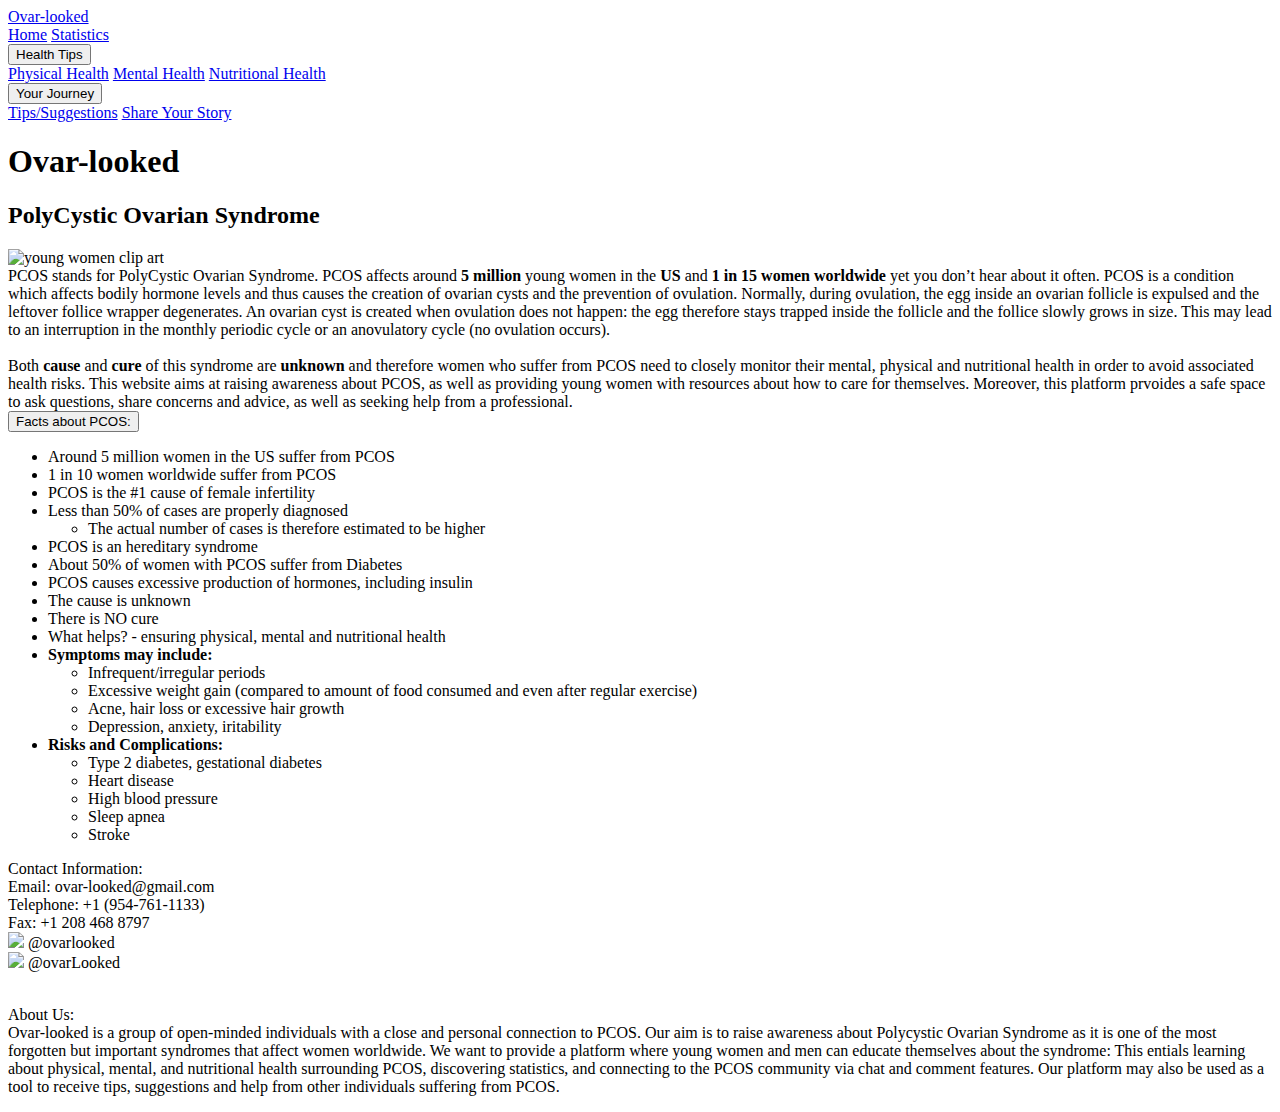
==== index.html @ e1e0b803 "first" ====
<!DOCTYPE html>
<html lang="en">
<head>
  <title>PCOS Health Resources</title>
  <meta charset="utf-8">
  <meta name="viewport" content="width=device-width, initial-scale=1">
  <link rel="stylesheet" type="text/css" media="screen, projection, handheld" href="pcos.css">
</head>

<body>

<div class="mainbody">
  <div class="navbar">
    <div class="logo"><a id="logo1" href="index.html">Ovar-looked</a></div>
      <a href="index.html" class="linkright">Home</a>
      <a href="stats.html" class="linkright">Statistics</a>
    <div class="dropdown" class="linkright">
     <button class="dropbtn" >Health Tips
       <i class="fa fa-caret-down"></i>
     </button>
     <div class="dropdown-content">
       <a href="physical.html">Physical Health</a>
       <a href="mental.html">Mental Health</a>
       <a href="nutritional.html">Nutritional Health</a>
     </div>
    </div>
    <div class="dropdown" class="linkright">
     <button class="dropbtn">Your Journey
       <i class="fa fa-caret-down"></i>
     </button>
     <div class="dropdown-content">
       <a href="tips.html">Tips/Suggestions</a>
       <a href="story.html">Share Your Story</a>
     </div>
    </div>
 </div>

 <div id="google_translate_element"></div>
  <div class="header">
    <h1>Ovar-looked</h1>
     <h2><span class="boldletter">P</span>oly<span class="boldletter">C</span>ystic <span class="boldletter">O</span>varian <span class="boldletter">S</span>yndrome</h1>
  </div>
</div>
  <div class="pcosDescription">
    <div class="imagediv"><img class="title-img" src="https://pcosdiva.com/wp-content/uploads/2017/01/PCOS-Basics_-What-Is-PCOS-1-300x300.png" alt="young women clip art"></div>
      <div><span class="boldletter1" >PCOS</span> stands for <span class="boldletter1">P</span>oly<span class="boldletter1">C</span>ystic <span class="boldletter1">O</span>varian <span class="boldletter1">S</span>yndrome.
        PCOS affects around <strong>5 million </strong> young women in the <strong>US</strong> and <strong>1 in 15 women worldwide</strong> yet you don’t hear about it often.
        PCOS is a condition which affects bodily hormone levels and thus causes the creation of ovarian cysts and the prevention of ovulation.
        Normally, during ovulation, the egg inside an ovarian follicle is expulsed and the leftover follice wrapper degenerates.
        An ovarian cyst is created when ovulation does not happen: the egg therefore stays trapped inside the follicle and the follice slowly grows in size.
        This may lead to an interruption in the monthly periodic cycle or an anovulatory cycle (no ovulation occurs).
        <br> <br>
        Both <strong>cause</strong> and <strong>cure</strong> of this syndrome are <strong>unknown</strong> and therefore women who suffer from PCOS need to closely monitor their mental, physical and nutritional health in order to avoid associated health risks.
        This website aims at raising awareness about PCOS, as well as providing young women with resources about how to care for themselves. Moreover, this platform prvoides a safe space to ask questions, share concerns and advice, as well as seeking help from a professional.
      </div>
  </div>

<div class="factsbtn"><button > Facts about PCOS:</button></div>

<div class="facts">
  <ul>
    <li>Around 5 million women in the US suffer from PCOS</li>
    <li>1 in 10 women worldwide suffer from PCOS</li>
    <li>PCOS is the #1 cause of female infertility</li>
    <li>Less than 50% of cases are properly diagnosed</li>
    <ul><li>The actual number of cases is therefore estimated to be higher</li></ul>
    <li>PCOS is an hereditary syndrome</li>
    <li>About 50% of women with PCOS suffer from Diabetes</li>
    <li>PCOS causes excessive production of hormones, including insulin </li>
    <li>The cause is unknown</li>
    <li>There is NO cure</li>
    <li>What helps? - ensuring physical, mental and nutritional health</li>
    <li><b>Symptoms may include:</b> </li>
      <ul>
        <li>Infrequent/irregular periods</li>
        <li>Excessive weight gain (compared to amount of food consumed and even after regular exercise)</li>
        <li>Acne, hair loss or excessive hair growth</li>
        <li>Depression, anxiety, iritability</li>
      </ul>
    <li><b>Risks and Complications:</b></li>
      <ul>
        <li>Type 2 diabetes, gestational diabetes</li>
        <li>Heart disease</li>
        <li>High blood pressure</li>
        <li>Sleep apnea</li>
        <li>Stroke</li>
      </ul>


  </ul>
</div>




<footer class="contactbar">
  <p class="contact-info">Contact Information:<br>
    Email: ovar-looked@gmail.com <br>
    Telephone: +1 (954-761-1133) <br>
    Fax: +1 208 468 8797<br>
    <img src="https://img.icons8.com/doodle/20/000000/instagram-new.png" style="height: 20px;"> @ovarlooked <br>
    <img src="https://img.icons8.com/ultraviolet/20/000000/twitter.png" style="height: 20px;"> @ovarLooked <br>
    <a href="https://en.wikipedia.org/wiki/Privacy_policy" target="_blank" style="color: white;">Privacy Policy</a> <br>
  </p>
  <p class="aboutus"> About Us: <br>
      Ovar-looked is a group of open-minded individuals with a close and personal connection to PCOS.
      Our aim is to raise awareness about Polycystic Ovarian Syndrome as it is one of the most forgotten but important syndromes that affect women worldwide.
      We want to provide a platform where young women and men can educate themselves about the syndrome:
      This entials learning about physical, mental, and nutritional health surrounding PCOS, discovering statistics, and connecting to the PCOS community via chat and comment features.
      Our platform may also be used as a tool to receive tips, suggestions and help from other individuals suffering from PCOS.
  </p>
</footer>
  <script src="pcosScript.js"></script>
  <script type="text/javascript" src="//translate.google.com/translate_a/element.js?cb=googleTranslateElementInit"></script>
</body>
</html>
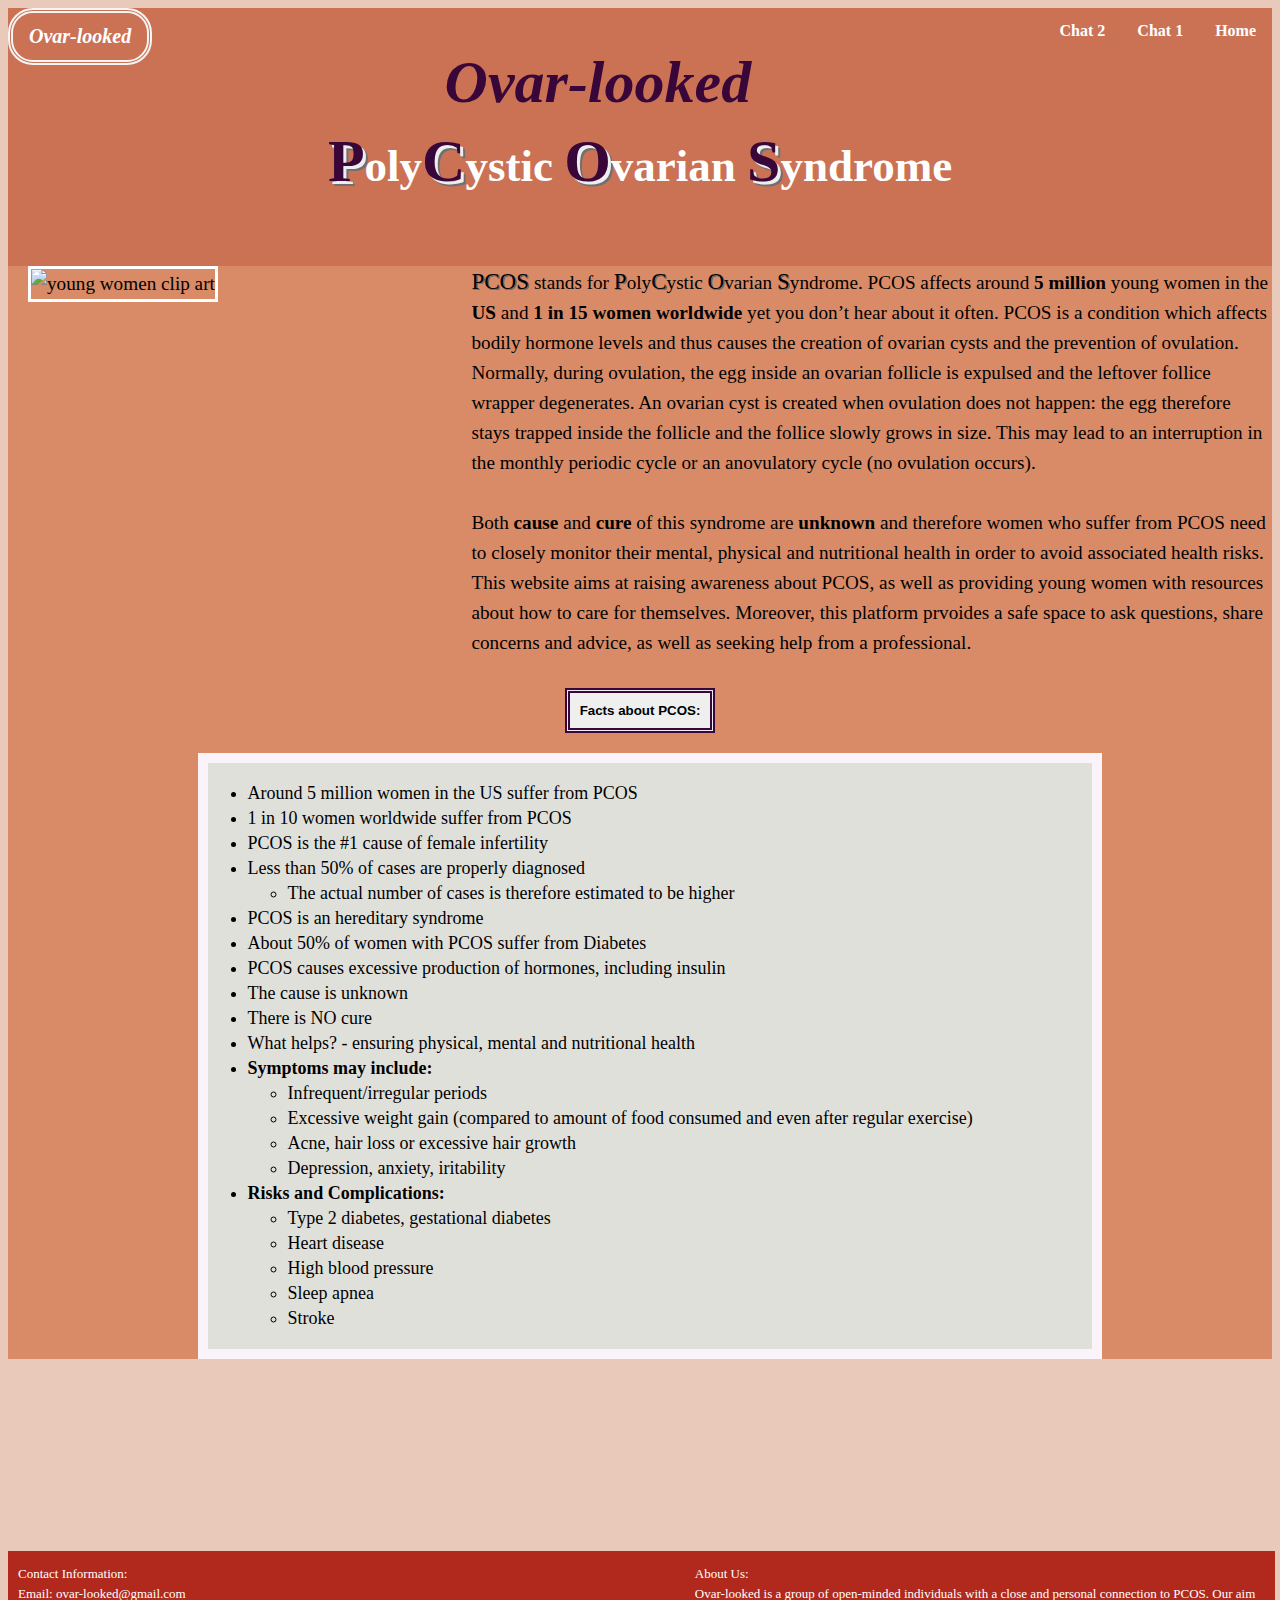
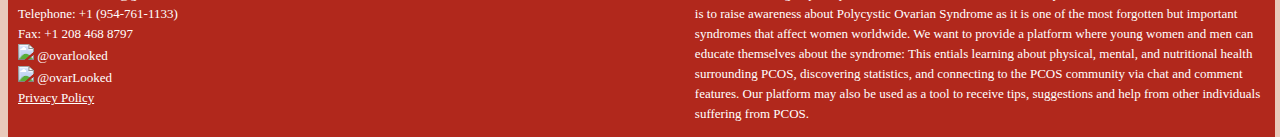
==== commit a0b5d32c: "second" ====
--- a/index.html
+++ b/index.html
@@ -4,7 +4,7 @@
   <title>PCOS Health Resources</title>
   <meta charset="utf-8">
   <meta name="viewport" content="width=device-width, initial-scale=1">
-  <link rel="stylesheet" type="text/css" media="screen, projection, handheld" href="pcos.css">
+  <link rel="stylesheet" type="text/css" media="screen, projection, handheld" href="main.css">
 </head>
 
 <body>
@@ -13,29 +13,11 @@
   <div class="navbar">
     <div class="logo"><a id="logo1" href="index.html">Ovar-looked</a></div>
       <a href="index.html" class="linkright">Home</a>
-      <a href="stats.html" class="linkright">Statistics</a>
-    <div class="dropdown" class="linkright">
-     <button class="dropbtn" >Health Tips
-       <i class="fa fa-caret-down"></i>
-     </button>
-     <div class="dropdown-content">
-       <a href="physical.html">Physical Health</a>
-       <a href="mental.html">Mental Health</a>
-       <a href="nutritional.html">Nutritional Health</a>
-     </div>
-    </div>
-    <div class="dropdown" class="linkright">
-     <button class="dropbtn">Your Journey
-       <i class="fa fa-caret-down"></i>
-     </button>
-     <div class="dropdown-content">
-       <a href="tips.html">Tips/Suggestions</a>
-       <a href="story.html">Share Your Story</a>
-     </div>
-    </div>
- </div>
+      <a href="chat1.html" class="linkright">Chat 1</a>
+      <a href="chat2.html" class="linkright">Chat 2</a>
 
- <div id="google_translate_element"></div>
+
+
   <div class="header">
     <h1>Ovar-looked</h1>
      <h2><span class="boldletter">P</span>oly<span class="boldletter">C</span>ystic <span class="boldletter">O</span>varian <span class="boldletter">S</span>yndrome</h1>
--- a/main.css
+++ b/main.css
@@ -0,0 +1,210 @@
+body{
+	background-color: rgba(218, 164, 139, 0.596);
+}
+
+.mainbody {
+	background-image: url(pictures/background.jpg);
+	background-size: fit-content;
+	background-repeat: space;
+	background-color: rgba(206, 97, 47, 0.596);
+	font-family: Cambria, Cochin, Georgia, Times, 'Times New Roman', serif ;
+}
+
+.navbar{
+	overflow: hidden;
+	background-color:rgba(148, 14, 14, 0.198);
+	margin-top: 0px;
+	width: 100%;
+}
+
+.logo{
+  float: left;
+	font-style: oblique;
+	font-size: 30px;
+	font-weight: bold;
+	font-family: serif;
+	border: double 5px;
+	border-color: whitesmoke;
+	border-radius: 25px;
+  width: fit-content;
+}
+
+#logo1{
+  font-size: 20px;
+  color: white;
+  border-radius: 25px;
+  border: none;
+  padding: 12px 16px;
+}
+
+.navbar a {
+  float: right;
+  font-size: 16px;
+  font-weight: bold;
+  color: white;
+  text-align: center;
+  padding: 14px 16px;
+  text-decoration: none;
+}
+
+.dropdown {
+  float: right;
+  overflow: hidden;
+}
+
+.dropdown .dropbtn {
+  font-size: 16px;
+  font-weight: bold;
+  border: none;
+  outline: none;
+  color: white;
+  padding: 14px 16px;
+  background-color: inherit;
+  font-family: inherit;
+  margin: 0;
+}
+
+.navbar a:hover, .dropdown:hover .dropbtn {
+  background-color: rgb(112, 17, 107);
+}
+
+.dropdown-content {
+  display: none;
+  position: absolute;
+  background-color: #f9f9f9;
+  min-width: 160px;
+  box-shadow: 0px 8px 16px 0px rgba(0,0,0,0.2);
+  z-index: 1;
+}
+
+.dropdown-content a {
+  float: none;
+  color: black;
+  padding: 12px 16px;
+  text-decoration: none;
+  display: block;
+  text-align: left;
+}
+
+.dropdown-content a:hover {
+  background-color: #ddd;
+}
+
+.dropdown:hover .dropdown-content {
+  display: block;
+}
+
+h1{
+	text-align: center;
+	font-weight: bold;
+	color: rgb(56, 6, 56);
+	font-size: 60px;
+	font-family: serif;
+	font-style: oblique;
+	margin-bottom: 0px;
+}
+
+h2{
+	text-align: center;
+	color: white;
+	font-size: 45px;
+	padding-bottom: 20px;
+	margin-bottom: 50px;
+	margin-top: 10px;
+}
+
+.boldletter{
+	font-size: 60px;
+	color: rgb(56, 6, 56);
+	background: none repeat scroll 0 0;
+	text-shadow: 3px 3px 0 #EEEEEE, 5px 5px 0 #707070;
+}
+
+
+.boldletter1{
+	font-size: larger;
+	background: none repeat scroll 0 0;
+	text-shadow: 1px 1px 0 #797676, 1px 1px 0 #272626;
+}
+
+.pcosDescription{
+	display: grid;
+	grid-template-columns: 1fr 2fr;
+	grid-column-gap: 5%;
+	line-height: 30px;
+	font-size: larger;
+	grid-auto-columns: max-content;
+}
+
+.title-img{
+	border: solid white 3px;
+	margin-left: 5%;
+	margin-right: 20px;
+	width: 100%;
+	height: auto;
+}
+
+.facts{
+	width: 70%;
+	margin-left: 15%;
+	margin-right: 15%;
+	border: solid rgb(250, 244, 250) 10px;
+  align-content: center;
+	background-color: rgba(225, 242, 243, 0.829);
+	line-height: 25px;
+	font-size: large;
+}
+
+.factsbtn{
+	text-align: center;
+	margin-bottom: 20px;
+	margin-top: 30px;
+}
+
+
+.factsbtn button{
+	border: double 5px rgb(56, 6, 56) ;
+	padding: 10px;
+	font-weight: bold;
+}
+
+.pcosDescription p{
+	float: left;
+}
+
+.factsbtn button:hover{
+	border: double 5px white ;
+	color: white;
+	background-color:  rgb(56, 6, 56) ;
+}
+
+.contactbar{
+	background-color: rgb(177, 40, 28);
+	font-size: small;
+	color: white;
+	line-height: 20px;
+	position: absolute;
+	margin-bottom: 0;
+	margin-top: 15%;
+	margin-right: 5px;
+}
+
+.contactbar .contact-info{
+	float: left;
+	background-color: rgb(177, 40, 28);
+	background-size: cover;
+	background-position: absolute;
+	margin-bottom: 0px;
+	width: 45%;
+	margin-bottom: 0px;
+	margin-left: 10px
+
+}
+
+.contactbar .aboutus{
+	float: right;
+	width: 45%;
+	background-color: rgb(177, 40, 28);
+	background-size: cover;
+	margin-right: 10px;
+}
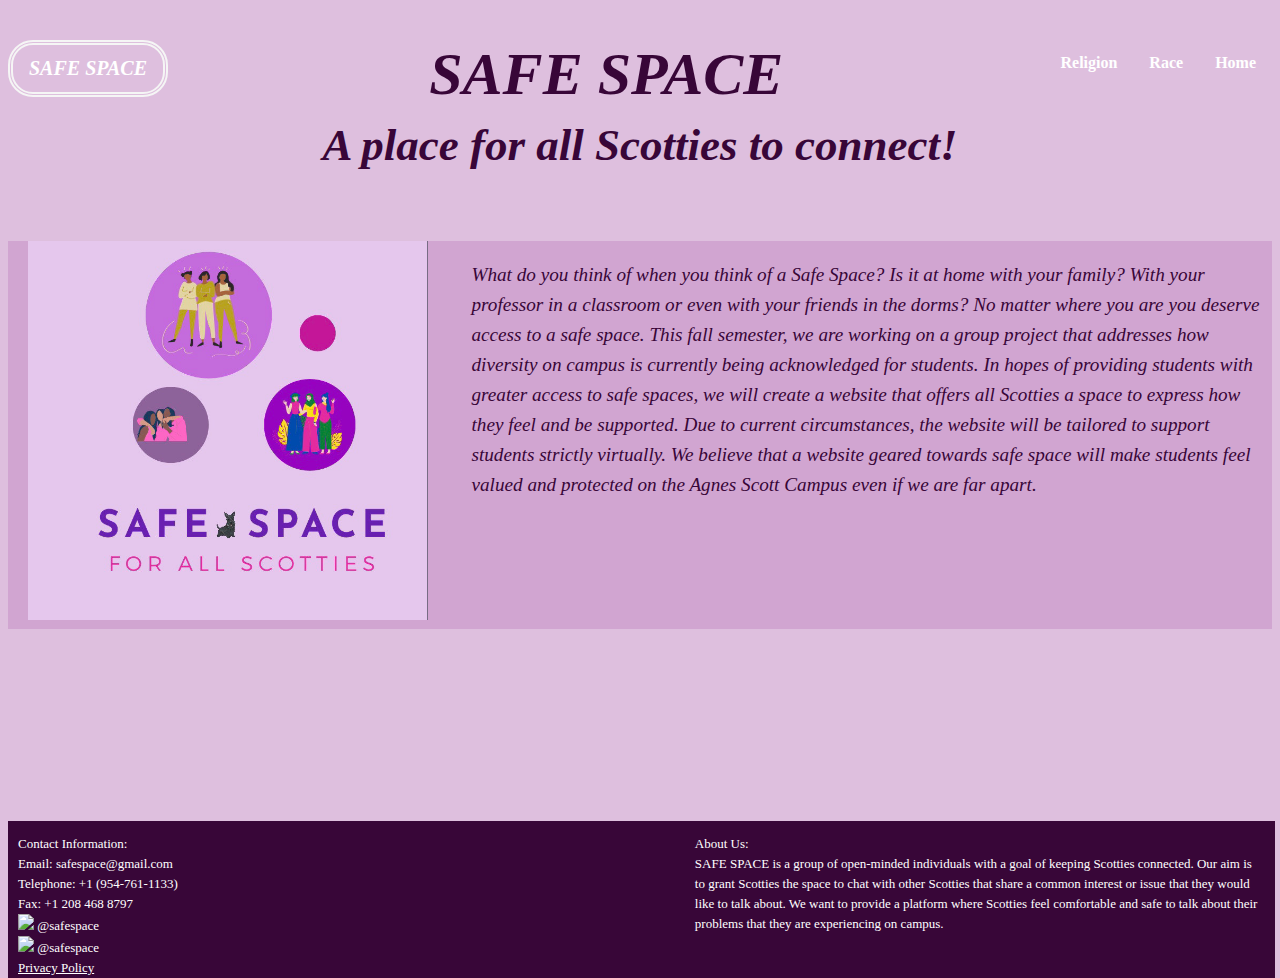
==== commit a64586e9: "second" ====
--- a/index.html
+++ b/index.html
@@ -1,7 +1,7 @@
 <!DOCTYPE html>
 <html lang="en">
 <head>
-  <title>PCOS Health Resources</title>
+  <title>SAFE SPACE</title>
   <meta charset="utf-8">
   <meta name="viewport" content="width=device-width, initial-scale=1">
   <link rel="stylesheet" type="text/css" media="screen, projection, handheld" href="main.css">
@@ -11,85 +11,40 @@
 
 <div class="mainbody">
   <div class="navbar">
-    <div class="logo"><a id="logo1" href="index.html">Ovar-looked</a></div>
+    <div class="logo"><a id="logo1" href="index.html">SAFE SPACE</a></div>
       <a href="index.html" class="linkright">Home</a>
-      <a href="chat1.html" class="linkright">Chat 1</a>
-      <a href="chat2.html" class="linkright">Chat 2</a>
+      <a href="chat1.html" class="linkright">Race</a>
+      <a href="chat2.html" class="linkright">Religion</a>
 
 
 
   <div class="header">
-    <h1>Ovar-looked</h1>
-     <h2><span class="boldletter">P</span>oly<span class="boldletter">C</span>ystic <span class="boldletter">O</span>varian <span class="boldletter">S</span>yndrome</h1>
+    <h1>SAFE SPACE</h1>
+     <h2>A place for all Scotties to connect!</h1>
   </div>
 </div>
   <div class="pcosDescription">
-    <div class="imagediv"><img class="title-img" src="https://pcosdiva.com/wp-content/uploads/2017/01/PCOS-Basics_-What-Is-PCOS-1-300x300.png" alt="young women clip art"></div>
-      <div><span class="boldletter1" >PCOS</span> stands for <span class="boldletter1">P</span>oly<span class="boldletter1">C</span>ystic <span class="boldletter1">O</span>varian <span class="boldletter1">S</span>yndrome.
-        PCOS affects around <strong>5 million </strong> young women in the <strong>US</strong> and <strong>1 in 15 women worldwide</strong> yet you don’t hear about it often.
-        PCOS is a condition which affects bodily hormone levels and thus causes the creation of ovarian cysts and the prevention of ovulation.
-        Normally, during ovulation, the egg inside an ovarian follicle is expulsed and the leftover follice wrapper degenerates.
-        An ovarian cyst is created when ovulation does not happen: the egg therefore stays trapped inside the follicle and the follice slowly grows in size.
-        This may lead to an interruption in the monthly periodic cycle or an anovulatory cycle (no ovulation occurs).
-        <br> <br>
-        Both <strong>cause</strong> and <strong>cure</strong> of this syndrome are <strong>unknown</strong> and therefore women who suffer from PCOS need to closely monitor their mental, physical and nutritional health in order to avoid associated health risks.
-        This website aims at raising awareness about PCOS, as well as providing young women with resources about how to care for themselves. Moreover, this platform prvoides a safe space to ask questions, share concerns and advice, as well as seeking help from a professional.
+    <div class="imagediv"><img class="title-img" src="IMG_4623.jpg" alt="flyer"></div>
+      <div class="purpose"><p>What do you think of when you think of a Safe Space? Is it at home with your family? With your professor in a classroom or even with your friends in the dorms? No matter where you are you deserve access to a safe space. This fall semester, we are working on a group project that addresses how diversity on campus is currently being acknowledged for students. In hopes of providing students with greater access to safe spaces, we will create a website that offers all Scotties a space to express how they feel and be supported. Due to current circumstances, the website will be tailored to support students strictly virtually. We believe that a website geared towards safe space will make students feel valued and protected on the Agnes Scott Campus even if we are far apart.
+      </p>
       </div>
   </div>
-
-<div class="factsbtn"><button > Facts about PCOS:</button></div>
-
-<div class="facts">
-  <ul>
-    <li>Around 5 million women in the US suffer from PCOS</li>
-    <li>1 in 10 women worldwide suffer from PCOS</li>
-    <li>PCOS is the #1 cause of female infertility</li>
-    <li>Less than 50% of cases are properly diagnosed</li>
-    <ul><li>The actual number of cases is therefore estimated to be higher</li></ul>
-    <li>PCOS is an hereditary syndrome</li>
-    <li>About 50% of women with PCOS suffer from Diabetes</li>
-    <li>PCOS causes excessive production of hormones, including insulin </li>
-    <li>The cause is unknown</li>
-    <li>There is NO cure</li>
-    <li>What helps? - ensuring physical, mental and nutritional health</li>
-    <li><b>Symptoms may include:</b> </li>
-      <ul>
-        <li>Infrequent/irregular periods</li>
-        <li>Excessive weight gain (compared to amount of food consumed and even after regular exercise)</li>
-        <li>Acne, hair loss or excessive hair growth</li>
-        <li>Depression, anxiety, iritability</li>
-      </ul>
-    <li><b>Risks and Complications:</b></li>
-      <ul>
-        <li>Type 2 diabetes, gestational diabetes</li>
-        <li>Heart disease</li>
-        <li>High blood pressure</li>
-        <li>Sleep apnea</li>
-        <li>Stroke</li>
-      </ul>
-
-
-  </ul>
-</div>
 
 
 
 
 <footer class="contactbar">
   <p class="contact-info">Contact Information:<br>
-    Email: ovar-looked@gmail.com <br>
+    Email: safespace@gmail.com <br>
     Telephone: +1 (954-761-1133) <br>
     Fax: +1 208 468 8797<br>
-    <img src="https://img.icons8.com/doodle/20/000000/instagram-new.png" style="height: 20px;"> @ovarlooked <br>
-    <img src="https://img.icons8.com/ultraviolet/20/000000/twitter.png" style="height: 20px;"> @ovarLooked <br>
+    <img src="https://img.icons8.com/doodle/20/000000/instagram-new.png" style="height: 20px;"> @safespace <br>
+    <img src="https://img.icons8.com/ultraviolet/20/000000/twitter.png" style="height: 20px;"> @safespace <br>
     <a href="https://en.wikipedia.org/wiki/Privacy_policy" target="_blank" style="color: white;">Privacy Policy</a> <br>
   </p>
   <p class="aboutus"> About Us: <br>
-      Ovar-looked is a group of open-minded individuals with a close and personal connection to PCOS.
-      Our aim is to raise awareness about Polycystic Ovarian Syndrome as it is one of the most forgotten but important syndromes that affect women worldwide.
-      We want to provide a platform where young women and men can educate themselves about the syndrome:
-      This entials learning about physical, mental, and nutritional health surrounding PCOS, discovering statistics, and connecting to the PCOS community via chat and comment features.
-      Our platform may also be used as a tool to receive tips, suggestions and help from other individuals suffering from PCOS.
+      SAFE SPACE is a group of open-minded individuals with a goal of keeping Scotties connected.
+      Our aim is to grant Scotties the space to chat with other Scotties that share a common interest or issue that they would like to talk about. We want to provide a platform where Scotties feel comfortable and safe to talk about their problems that they are experiencing on campus.
   </p>
 </footer>
   <script src="pcosScript.js"></script>
--- a/main.css
+++ b/main.css
@@ -1,18 +1,14 @@
 body{
-	background-color: rgba(218, 164, 139, 0.596);
+	background-color: rgba(199,147, 199, 0.596);
 }
 
 .mainbody {
-	background-image: url(pictures/background.jpg);
 	background-size: fit-content;
 	background-repeat: space;
-	background-color: rgba(206, 97, 47, 0.596);
 	font-family: Cambria, Cochin, Georgia, Times, 'Times New Roman', serif ;
 }
 
 .navbar{
-	overflow: hidden;
-	background-color:rgba(148, 14, 14, 0.198);
 	margin-top: 0px;
 	width: 100%;
 }
@@ -106,11 +102,12 @@
 
 h2{
 	text-align: center;
-	color: white;
+	color: rgb(56, 6, 56);
 	font-size: 45px;
 	padding-bottom: 20px;
 	margin-bottom: 50px;
 	margin-top: 10px;
+	font-style: oblique;
 }
 
 .boldletter{
@@ -134,10 +131,16 @@
 	line-height: 30px;
 	font-size: larger;
 	grid-auto-columns: max-content;
+	background-color: rgba(199,147, 199, 0.596);
+}
+
+.purpose{
+	color:rgb(56, 6, 56);
+	font-style: oblique;
+	font-size-adjust: initial;
 }
 
 .title-img{
-	border: solid white 3px;
 	margin-left: 5%;
 	margin-right: 20px;
 	width: 100%;
@@ -179,7 +182,7 @@
 }
 
 .contactbar{
-	background-color: rgb(177, 40, 28);
+	background-color: rgb(56, 6, 56);
 	font-size: small;
 	color: white;
 	line-height: 20px;
@@ -191,7 +194,7 @@
 
 .contactbar .contact-info{
 	float: left;
-	background-color: rgb(177, 40, 28);
+	background-color: rgb(56, 6, 56);
 	background-size: cover;
 	background-position: absolute;
 	margin-bottom: 0px;
@@ -204,7 +207,7 @@
 .contactbar .aboutus{
 	float: right;
 	width: 45%;
-	background-color: rgb(177, 40, 28);
+	background-color: rgb(56, 6, 56);
 	background-size: cover;
 	margin-right: 10px;
 }
